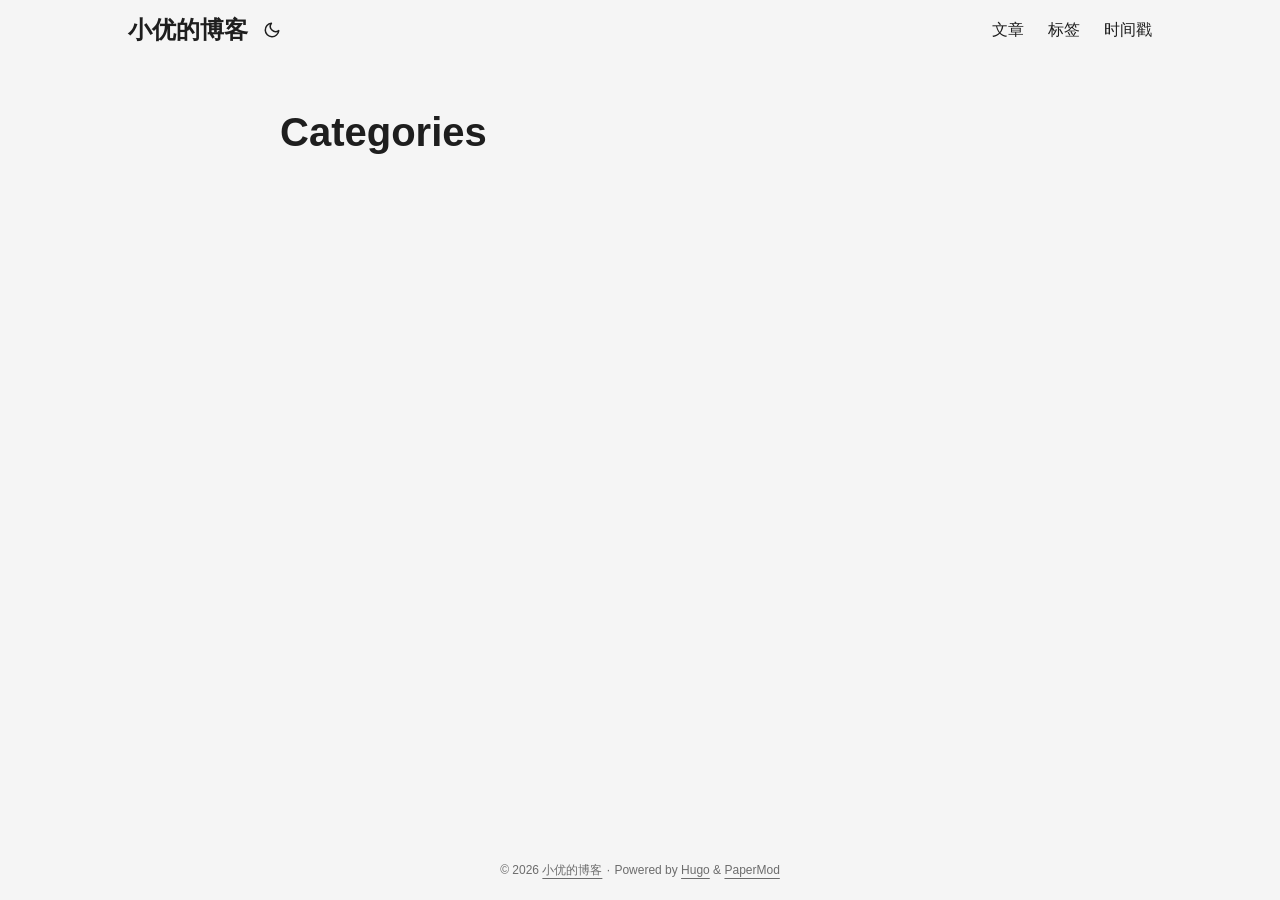
==== categories/index.html @ da7977af "deploy: trigger: 首次自动部署 [ci skip] vcxmug/blog-source@3ac17a341d3e2c9f4153735a2d861344f80d674a" ====
<!doctype html><html lang=en dir=auto data-theme=auto><head><meta charset=utf-8><meta http-equiv=X-UA-Compatible content="IE=edge"><meta name=viewport content="width=device-width,initial-scale=1,shrink-to-fit=no"><meta name=robots content="index, follow"><title>Categories | 小优的博客</title><meta name=keywords content><meta name=description content="记录想法与技术笔记"><meta name=author content><link rel=canonical href=https://vcxmug.github.io/categories/><link crossorigin=anonymous href=/assets/css/stylesheet.34d91883bcea6e759c2d3a842c5975efd544bfec7ea2927692a4497df4c731c0.css integrity="sha256-NNkYg7zqbnWcLTqELFl179VEv+x+opJ2kqRJffTHMcA=" rel="preload stylesheet" as=style><link rel=icon href=https://vcxmug.github.io/favicon.ico><link rel=icon type=image/png sizes=16x16 href=https://vcxmug.github.io/favicon-16x16.png><link rel=icon type=image/png sizes=32x32 href=https://vcxmug.github.io/favicon-32x32.png><link rel=apple-touch-icon href=https://vcxmug.github.io/apple-touch-icon.png><link rel=mask-icon href=https://vcxmug.github.io/safari-pinned-tab.svg><meta name=theme-color content="#2e2e33"><meta name=msapplication-TileColor content="#2e2e33"><link rel=alternate type=application/rss+xml href=https://vcxmug.github.io/categories/index.xml title=rss><link rel=alternate hreflang=en href=https://vcxmug.github.io/categories/><noscript><style>#theme-toggle,.top-link{display:none}</style><style>@media(prefers-color-scheme:dark){:root{--theme:rgb(29, 30, 32);--entry:rgb(46, 46, 51);--primary:rgb(218, 218, 219);--secondary:rgb(155, 156, 157);--tertiary:rgb(65, 66, 68);--content:rgb(196, 196, 197);--code-block-bg:rgb(46, 46, 51);--code-bg:rgb(55, 56, 62);--border:rgb(51, 51, 51);color-scheme:dark}.list{background:var(--theme)}.toc{background:var(--entry)}}</style></noscript><script>localStorage.getItem("pref-theme")==="dark"?document.querySelector("html").dataset.theme="dark":localStorage.getItem("pref-theme")==="light"?document.querySelector("html").dataset.theme="light":window.matchMedia("(prefers-color-scheme: dark)").matches?document.querySelector("html").dataset.theme="dark":document.querySelector("html").dataset.theme="light"</script><meta property="og:url" content="https://vcxmug.github.io/categories/"><meta property="og:site_name" content="小优的博客"><meta property="og:title" content="Categories"><meta property="og:description" content="记录想法与技术笔记"><meta property="og:locale" content="zh_cn"><meta property="og:type" content="website"><meta name=twitter:card content="summary"><meta name=twitter:title content="Categories"><meta name=twitter:description content="记录想法与技术笔记"></head><body class=list id=top><header class=header><nav class=header-nav><div class=logo><a href=https://vcxmug.github.io/ accesskey=h title="小优的博客 (Alt + H)">小优的博客</a><div class=logo-switches><button id=theme-toggle class=theme-toggle accesskey=t title="(Alt + T)" aria-label="Toggle theme">
<svg class="moon" width="18" height="18" viewBox="0 0 24 24" fill="none" stroke="currentColor" stroke-width="2" stroke-linecap="round" stroke-linejoin="round"><path d="M21 12.79A9 9 0 1111.21 3 7 7 0 0021 12.79z"/></svg>
<svg class="sun" width="18" height="18" viewBox="0 0 24 24" fill="none" stroke="currentColor" stroke-width="2" stroke-linecap="round" stroke-linejoin="round"><circle cx="12" cy="12" r="5"/><line x1="12" y1="1" x2="12" y2="3"/><line x1="12" y1="21" x2="12" y2="23"/><line x1="4.22" y1="4.22" x2="5.64" y2="5.64"/><line x1="18.36" y1="18.36" x2="19.78" y2="19.78"/><line x1="1" y1="12" x2="3" y2="12"/><line x1="21" y1="12" x2="23" y2="12"/><line x1="4.22" y1="19.78" x2="5.64" y2="18.36"/><line x1="18.36" y1="5.64" x2="19.78" y2="4.22"/></svg></button></div></div><ul id=menu class=menu><li><a href=https://vcxmug.github.io/posts/ title=文章><span>文章</span></a></li><li><a href=https://vcxmug.github.io/tags/ title=标签><span>标签</span></a></li><li><a href=https://vcxmug.github.io/timestamp/ title=时间戳><span>时间戳</span></a></li></ul></nav></header><main class=main><header class=page-header><h1>Categories</h1></header><ul class=terms-tags></ul></main><footer class=footer><span>&copy; 2026 <a href=https://vcxmug.github.io/>小优的博客</a></span> ·
<span>Powered by
<a href=https://gohugo.io/ rel="noopener noreferrer" target=_blank>Hugo</a> &
<a href=https://github.com/adityatelange/hugo-PaperMod/ rel=noopener target=_blank>PaperMod</a></span></footer><a href=#top id=top-link class="top-link hidden" aria-label="go to top" title="Go to Top (Alt + G)" accesskey=g><svg viewBox="0 0 24 24" fill="none" stroke="currentColor" stroke-width="2" stroke-linecap="round" stroke-linejoin="round" class="feather feather-chevrons-up"><polyline points="17 11 12 6 7 11"/><polyline points="17 18 12 13 7 18"/></svg>
</a><script>let menu=document.getElementById("menu");if(menu){const e=localStorage.getItem("menu-scroll-position");e&&(menu.scrollLeft=parseInt(e,10)),menu.onscroll=function(){localStorage.setItem("menu-scroll-position",menu.scrollLeft)}}document.querySelectorAll('a[href^="#"]').forEach(e=>{e.addEventListener("click",function(e){e.preventDefault();var t=this.getAttribute("href").substr(1);window.matchMedia("(prefers-reduced-motion: reduce)").matches?document.querySelector(`[id='${decodeURIComponent(t)}']`).scrollIntoView():document.querySelector(`[id='${decodeURIComponent(t)}']`).scrollIntoView({behavior:"smooth"}),t==="top"?history.replaceState(null,null," "):history.pushState(null,null,`#${t}`)})})</script><script>var toplink=document.getElementById("top-link");window.onscroll=function(){const e=window.innerHeight;document.body.scrollTop>e||document.documentElement.scrollTop>e?toplink.classList.remove("hidden"):toplink.classList.add("hidden")}</script><script>document.getElementById("theme-toggle").addEventListener("click",()=>{const e=document.querySelector("html");e.dataset.theme==="dark"?(e.dataset.theme="light",localStorage.setItem("pref-theme","light")):(e.dataset.theme="dark",localStorage.setItem("pref-theme","dark"))})</script></body></html>
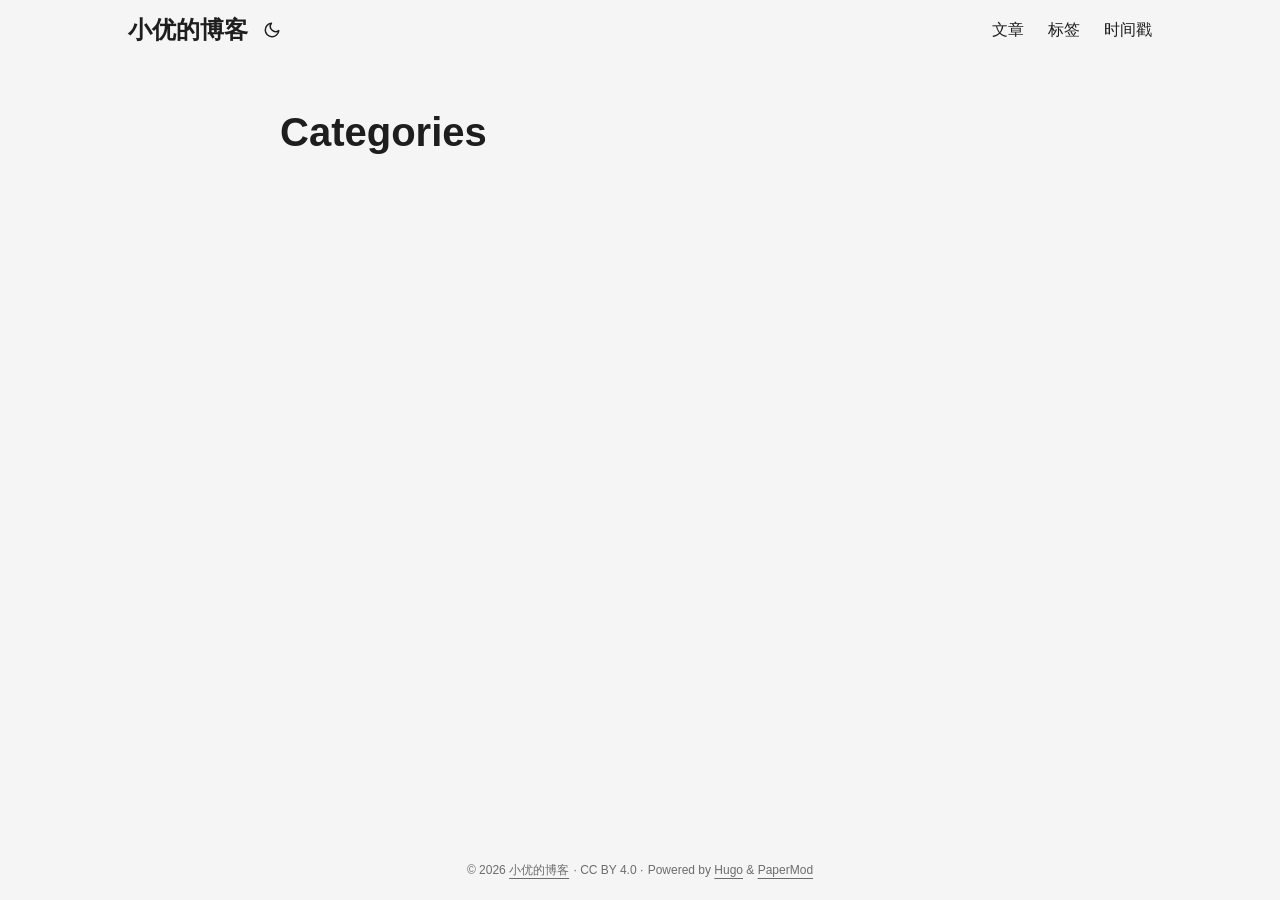
==== commit 9ffa56d5: "deploy: feat: 添加 CC BY 4.0 许可、可信时间戳显示、中文 i18n、阅读时长/字数等文章元信息 [ci skip] vcxmug/blog-source@04f45bd5797" ====
--- a/categories/index.html
+++ b/categories/index.html
@@ -1,6 +1,7 @@
-<!doctype html><html lang=en dir=auto data-theme=auto><head><meta charset=utf-8><meta http-equiv=X-UA-Compatible content="IE=edge"><meta name=viewport content="width=device-width,initial-scale=1,shrink-to-fit=no"><meta name=robots content="index, follow"><title>Categories | 小优的博客</title><meta name=keywords content><meta name=description content="记录想法与技术笔记"><meta name=author content><link rel=canonical href=https://vcxmug.github.io/categories/><link crossorigin=anonymous href=/assets/css/stylesheet.34d91883bcea6e759c2d3a842c5975efd544bfec7ea2927692a4497df4c731c0.css integrity="sha256-NNkYg7zqbnWcLTqELFl179VEv+x+opJ2kqRJffTHMcA=" rel="preload stylesheet" as=style><link rel=icon href=https://vcxmug.github.io/favicon.ico><link rel=icon type=image/png sizes=16x16 href=https://vcxmug.github.io/favicon-16x16.png><link rel=icon type=image/png sizes=32x32 href=https://vcxmug.github.io/favicon-32x32.png><link rel=apple-touch-icon href=https://vcxmug.github.io/apple-touch-icon.png><link rel=mask-icon href=https://vcxmug.github.io/safari-pinned-tab.svg><meta name=theme-color content="#2e2e33"><meta name=msapplication-TileColor content="#2e2e33"><link rel=alternate type=application/rss+xml href=https://vcxmug.github.io/categories/index.xml title=rss><link rel=alternate hreflang=en href=https://vcxmug.github.io/categories/><noscript><style>#theme-toggle,.top-link{display:none}</style><style>@media(prefers-color-scheme:dark){:root{--theme:rgb(29, 30, 32);--entry:rgb(46, 46, 51);--primary:rgb(218, 218, 219);--secondary:rgb(155, 156, 157);--tertiary:rgb(65, 66, 68);--content:rgb(196, 196, 197);--code-block-bg:rgb(46, 46, 51);--code-bg:rgb(55, 56, 62);--border:rgb(51, 51, 51);color-scheme:dark}.list{background:var(--theme)}.toc{background:var(--entry)}}</style></noscript><script>localStorage.getItem("pref-theme")==="dark"?document.querySelector("html").dataset.theme="dark":localStorage.getItem("pref-theme")==="light"?document.querySelector("html").dataset.theme="light":window.matchMedia("(prefers-color-scheme: dark)").matches?document.querySelector("html").dataset.theme="dark":document.querySelector("html").dataset.theme="light"</script><meta property="og:url" content="https://vcxmug.github.io/categories/"><meta property="og:site_name" content="小优的博客"><meta property="og:title" content="Categories"><meta property="og:description" content="记录想法与技术笔记"><meta property="og:locale" content="zh_cn"><meta property="og:type" content="website"><meta name=twitter:card content="summary"><meta name=twitter:title content="Categories"><meta name=twitter:description content="记录想法与技术笔记"></head><body class=list id=top><header class=header><nav class=header-nav><div class=logo><a href=https://vcxmug.github.io/ accesskey=h title="小优的博客 (Alt + H)">小优的博客</a><div class=logo-switches><button id=theme-toggle class=theme-toggle accesskey=t title="(Alt + T)" aria-label="Toggle theme">
+<!doctype html><html lang=en dir=auto data-theme=auto><head><meta charset=utf-8><meta http-equiv=X-UA-Compatible content="IE=edge"><meta name=viewport content="width=device-width,initial-scale=1,shrink-to-fit=no"><meta name=robots content="index, follow"><title>Categories | 小优的博客</title><meta name=keywords content><meta name=description content="记录想法与技术笔记"><meta name=author content><link rel=canonical href=https://vcxmug.github.io/categories/><link crossorigin=anonymous href=/assets/css/stylesheet.ed84a8aef03231f1e4532873bbb72b1720a30bd59481f1344549aee4e57389c2.css integrity="sha256-7YSorvAyMfHkUyhzu7crFyCjC9WUgfE0RUmu5OVzicI=" rel="preload stylesheet" as=style><link rel=icon href=https://vcxmug.github.io/favicon.ico><link rel=icon type=image/png sizes=16x16 href=https://vcxmug.github.io/favicon-16x16.png><link rel=icon type=image/png sizes=32x32 href=https://vcxmug.github.io/favicon-32x32.png><link rel=apple-touch-icon href=https://vcxmug.github.io/apple-touch-icon.png><link rel=mask-icon href=https://vcxmug.github.io/safari-pinned-tab.svg><meta name=theme-color content="#2e2e33"><meta name=msapplication-TileColor content="#2e2e33"><link rel=alternate type=application/rss+xml href=https://vcxmug.github.io/categories/index.xml title=rss><link rel=alternate hreflang=en href=https://vcxmug.github.io/categories/><noscript><style>#theme-toggle,.top-link{display:none}</style><style>@media(prefers-color-scheme:dark){:root{--theme:rgb(29, 30, 32);--entry:rgb(46, 46, 51);--primary:rgb(218, 218, 219);--secondary:rgb(155, 156, 157);--tertiary:rgb(65, 66, 68);--content:rgb(196, 196, 197);--code-block-bg:rgb(46, 46, 51);--code-bg:rgb(55, 56, 62);--border:rgb(51, 51, 51);color-scheme:dark}.list{background:var(--theme)}.toc{background:var(--entry)}}</style></noscript><script>localStorage.getItem("pref-theme")==="dark"?document.querySelector("html").dataset.theme="dark":localStorage.getItem("pref-theme")==="light"?document.querySelector("html").dataset.theme="light":window.matchMedia("(prefers-color-scheme: dark)").matches?document.querySelector("html").dataset.theme="dark":document.querySelector("html").dataset.theme="light"</script><meta property="og:url" content="https://vcxmug.github.io/categories/"><meta property="og:site_name" content="小优的博客"><meta property="og:title" content="Categories"><meta property="og:description" content="记录想法与技术笔记"><meta property="og:locale" content="zh_cn"><meta property="og:type" content="website"><meta name=twitter:card content="summary"><meta name=twitter:title content="Categories"><meta name=twitter:description content="记录想法与技术笔记"></head><body class=list id=top><header class=header><nav class=header-nav><div class=logo><a href=https://vcxmug.github.io/ accesskey=h title="小优的博客 (Alt + H)">小优的博客</a><div class=logo-switches><button id=theme-toggle class=theme-toggle accesskey=t title="(Alt + T)" aria-label="Toggle theme">
 <svg class="moon" width="18" height="18" viewBox="0 0 24 24" fill="none" stroke="currentColor" stroke-width="2" stroke-linecap="round" stroke-linejoin="round"><path d="M21 12.79A9 9 0 1111.21 3 7 7 0 0021 12.79z"/></svg>
 <svg class="sun" width="18" height="18" viewBox="0 0 24 24" fill="none" stroke="currentColor" stroke-width="2" stroke-linecap="round" stroke-linejoin="round"><circle cx="12" cy="12" r="5"/><line x1="12" y1="1" x2="12" y2="3"/><line x1="12" y1="21" x2="12" y2="23"/><line x1="4.22" y1="4.22" x2="5.64" y2="5.64"/><line x1="18.36" y1="18.36" x2="19.78" y2="19.78"/><line x1="1" y1="12" x2="3" y2="12"/><line x1="21" y1="12" x2="23" y2="12"/><line x1="4.22" y1="19.78" x2="5.64" y2="18.36"/><line x1="18.36" y1="5.64" x2="19.78" y2="4.22"/></svg></button></div></div><ul id=menu class=menu><li><a href=https://vcxmug.github.io/posts/ title=文章><span>文章</span></a></li><li><a href=https://vcxmug.github.io/tags/ title=标签><span>标签</span></a></li><li><a href=https://vcxmug.github.io/timestamp/ title=时间戳><span>时间戳</span></a></li></ul></nav></header><main class=main><header class=page-header><h1>Categories</h1></header><ul class=terms-tags></ul></main><footer class=footer><span>&copy; 2026 <a href=https://vcxmug.github.io/>小优的博客</a></span> ·
+CC BY 4.0 ·
 <span>Powered by
 <a href=https://gohugo.io/ rel="noopener noreferrer" target=_blank>Hugo</a> &
 <a href=https://github.com/adityatelange/hugo-PaperMod/ rel=noopener target=_blank>PaperMod</a></span></footer><a href=#top id=top-link class="top-link hidden" aria-label="go to top" title="Go to Top (Alt + G)" accesskey=g><svg viewBox="0 0 24 24" fill="none" stroke="currentColor" stroke-width="2" stroke-linecap="round" stroke-linejoin="round" class="feather feather-chevrons-up"><polyline points="17 11 12 6 7 11"/><polyline points="17 18 12 13 7 18"/></svg>
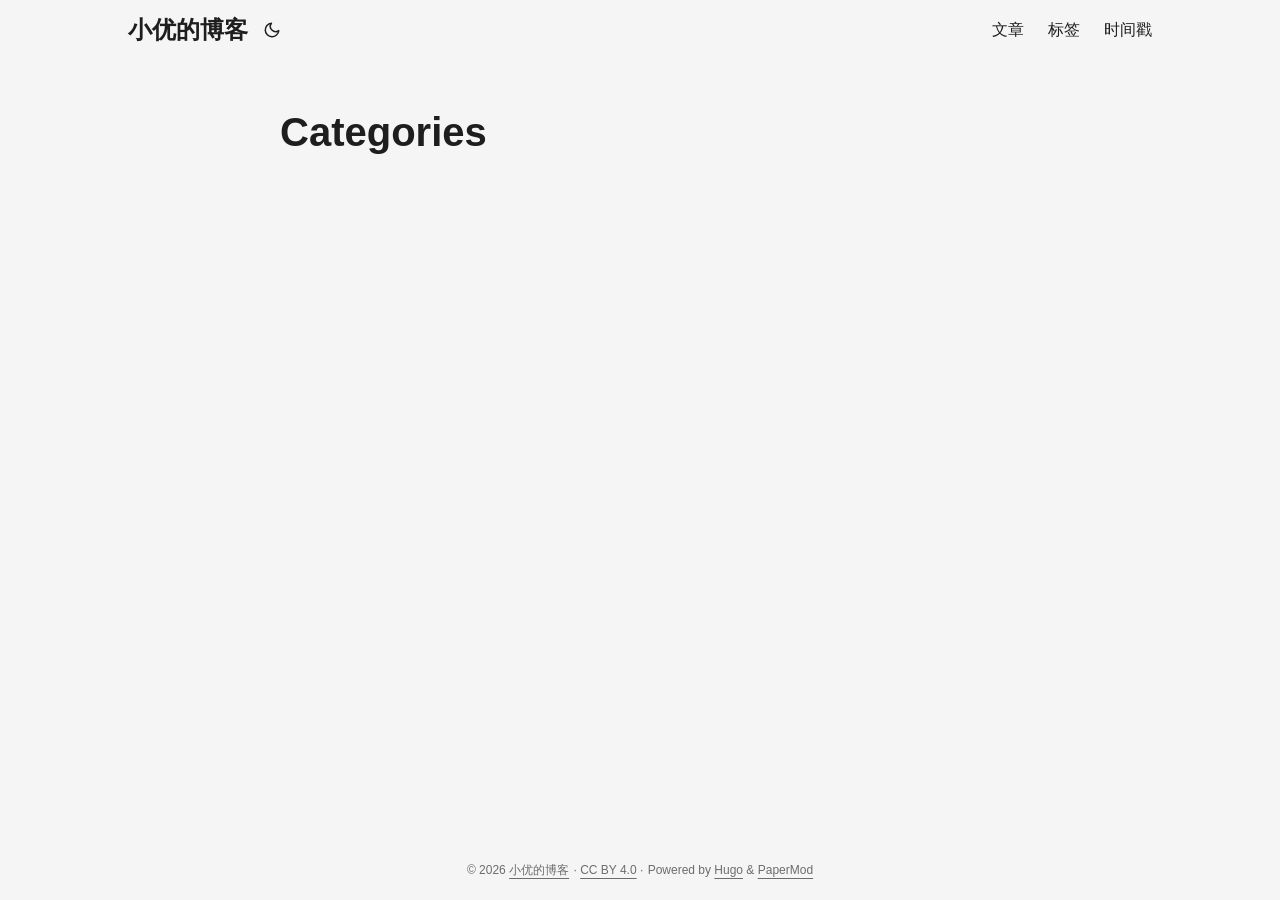
==== commit a3ccdf4a: "deploy: fix: Footer CC BY 链接改用 Markdown 语法 [ci skip] vcxmug/blog-source@4cdfaee46a8b06d88d0271b34e5e" ====
--- a/categories/index.html
+++ b/categories/index.html
@@ -1,7 +1,7 @@
 <!doctype html><html lang=en dir=auto data-theme=auto><head><meta charset=utf-8><meta http-equiv=X-UA-Compatible content="IE=edge"><meta name=viewport content="width=device-width,initial-scale=1,shrink-to-fit=no"><meta name=robots content="index, follow"><title>Categories | 小优的博客</title><meta name=keywords content><meta name=description content="记录想法与技术笔记"><meta name=author content><link rel=canonical href=https://vcxmug.github.io/categories/><link crossorigin=anonymous href=/assets/css/stylesheet.ed84a8aef03231f1e4532873bbb72b1720a30bd59481f1344549aee4e57389c2.css integrity="sha256-7YSorvAyMfHkUyhzu7crFyCjC9WUgfE0RUmu5OVzicI=" rel="preload stylesheet" as=style><link rel=icon href=https://vcxmug.github.io/favicon.ico><link rel=icon type=image/png sizes=16x16 href=https://vcxmug.github.io/favicon-16x16.png><link rel=icon type=image/png sizes=32x32 href=https://vcxmug.github.io/favicon-32x32.png><link rel=apple-touch-icon href=https://vcxmug.github.io/apple-touch-icon.png><link rel=mask-icon href=https://vcxmug.github.io/safari-pinned-tab.svg><meta name=theme-color content="#2e2e33"><meta name=msapplication-TileColor content="#2e2e33"><link rel=alternate type=application/rss+xml href=https://vcxmug.github.io/categories/index.xml title=rss><link rel=alternate hreflang=en href=https://vcxmug.github.io/categories/><noscript><style>#theme-toggle,.top-link{display:none}</style><style>@media(prefers-color-scheme:dark){:root{--theme:rgb(29, 30, 32);--entry:rgb(46, 46, 51);--primary:rgb(218, 218, 219);--secondary:rgb(155, 156, 157);--tertiary:rgb(65, 66, 68);--content:rgb(196, 196, 197);--code-block-bg:rgb(46, 46, 51);--code-bg:rgb(55, 56, 62);--border:rgb(51, 51, 51);color-scheme:dark}.list{background:var(--theme)}.toc{background:var(--entry)}}</style></noscript><script>localStorage.getItem("pref-theme")==="dark"?document.querySelector("html").dataset.theme="dark":localStorage.getItem("pref-theme")==="light"?document.querySelector("html").dataset.theme="light":window.matchMedia("(prefers-color-scheme: dark)").matches?document.querySelector("html").dataset.theme="dark":document.querySelector("html").dataset.theme="light"</script><meta property="og:url" content="https://vcxmug.github.io/categories/"><meta property="og:site_name" content="小优的博客"><meta property="og:title" content="Categories"><meta property="og:description" content="记录想法与技术笔记"><meta property="og:locale" content="zh_cn"><meta property="og:type" content="website"><meta name=twitter:card content="summary"><meta name=twitter:title content="Categories"><meta name=twitter:description content="记录想法与技术笔记"></head><body class=list id=top><header class=header><nav class=header-nav><div class=logo><a href=https://vcxmug.github.io/ accesskey=h title="小优的博客 (Alt + H)">小优的博客</a><div class=logo-switches><button id=theme-toggle class=theme-toggle accesskey=t title="(Alt + T)" aria-label="Toggle theme">
 <svg class="moon" width="18" height="18" viewBox="0 0 24 24" fill="none" stroke="currentColor" stroke-width="2" stroke-linecap="round" stroke-linejoin="round"><path d="M21 12.79A9 9 0 1111.21 3 7 7 0 0021 12.79z"/></svg>
 <svg class="sun" width="18" height="18" viewBox="0 0 24 24" fill="none" stroke="currentColor" stroke-width="2" stroke-linecap="round" stroke-linejoin="round"><circle cx="12" cy="12" r="5"/><line x1="12" y1="1" x2="12" y2="3"/><line x1="12" y1="21" x2="12" y2="23"/><line x1="4.22" y1="4.22" x2="5.64" y2="5.64"/><line x1="18.36" y1="18.36" x2="19.78" y2="19.78"/><line x1="1" y1="12" x2="3" y2="12"/><line x1="21" y1="12" x2="23" y2="12"/><line x1="4.22" y1="19.78" x2="5.64" y2="18.36"/><line x1="18.36" y1="5.64" x2="19.78" y2="4.22"/></svg></button></div></div><ul id=menu class=menu><li><a href=https://vcxmug.github.io/posts/ title=文章><span>文章</span></a></li><li><a href=https://vcxmug.github.io/tags/ title=标签><span>标签</span></a></li><li><a href=https://vcxmug.github.io/timestamp/ title=时间戳><span>时间戳</span></a></li></ul></nav></header><main class=main><header class=page-header><h1>Categories</h1></header><ul class=terms-tags></ul></main><footer class=footer><span>&copy; 2026 <a href=https://vcxmug.github.io/>小优的博客</a></span> ·
-CC BY 4.0 ·
+<a href=https://creativecommons.org/licenses/by/4.0/deed.zh>CC BY 4.0</a> ·
 <span>Powered by
 <a href=https://gohugo.io/ rel="noopener noreferrer" target=_blank>Hugo</a> &
 <a href=https://github.com/adityatelange/hugo-PaperMod/ rel=noopener target=_blank>PaperMod</a></span></footer><a href=#top id=top-link class="top-link hidden" aria-label="go to top" title="Go to Top (Alt + G)" accesskey=g><svg viewBox="0 0 24 24" fill="none" stroke="currentColor" stroke-width="2" stroke-linecap="round" stroke-linejoin="round" class="feather feather-chevrons-up"><polyline points="17 11 12 6 7 11"/><polyline points="17 18 12 13 7 18"/></svg>
